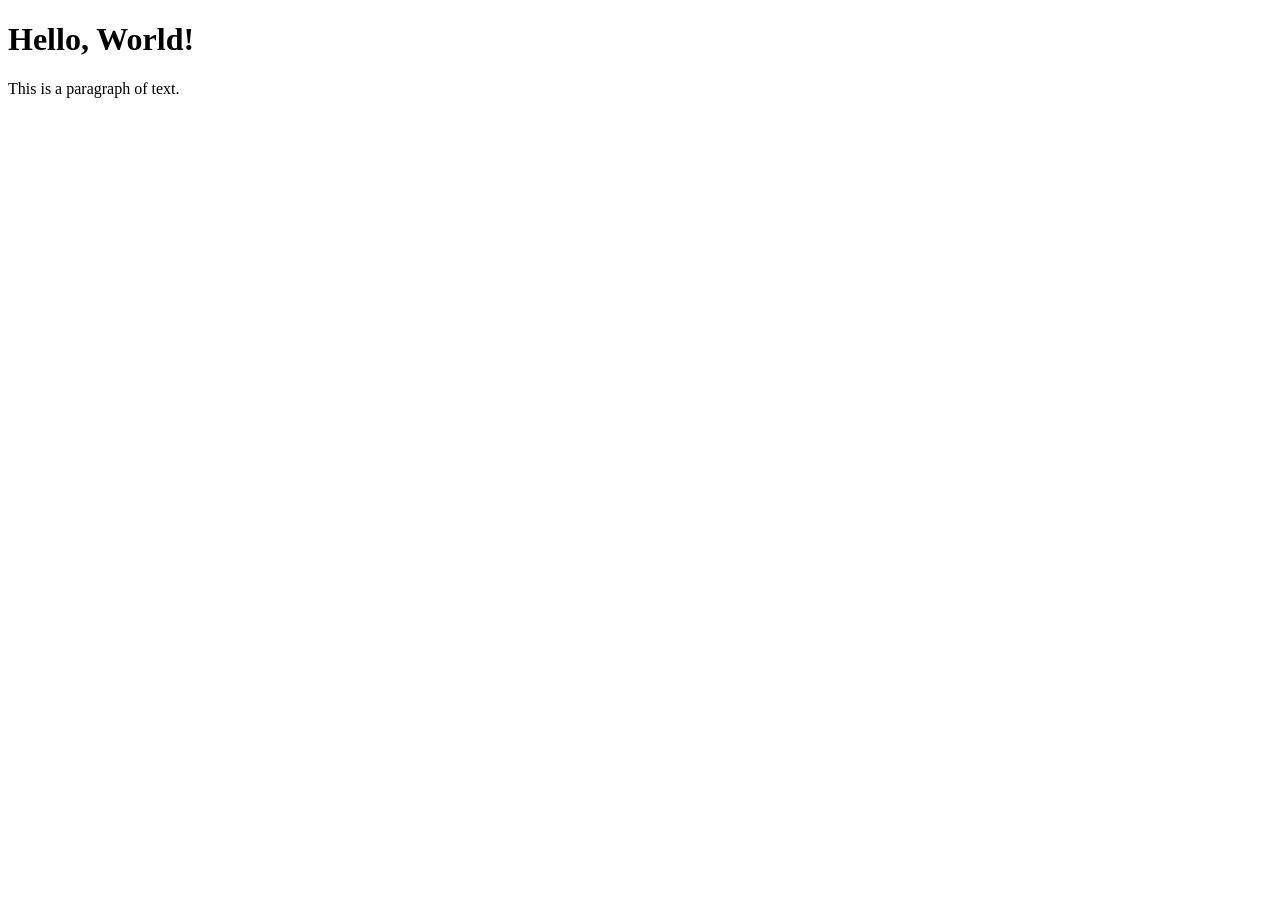
==== InternetAppProgramming/helloworld.html @ 60004637 "Added a new folder InternetAppProgramming" ====
<!DOCTYPE html>
<html lang="en">
<head>
    <meta charset="UTF-8">
    <meta name="viewport" content="width=device-width, initial-scale=1.0">
    <title>My First Web Page</title>
</head>
<body>
    <h1>Hello, World!</h1>
    <p>This is a paragraph of text.</p>
</body>
</html>
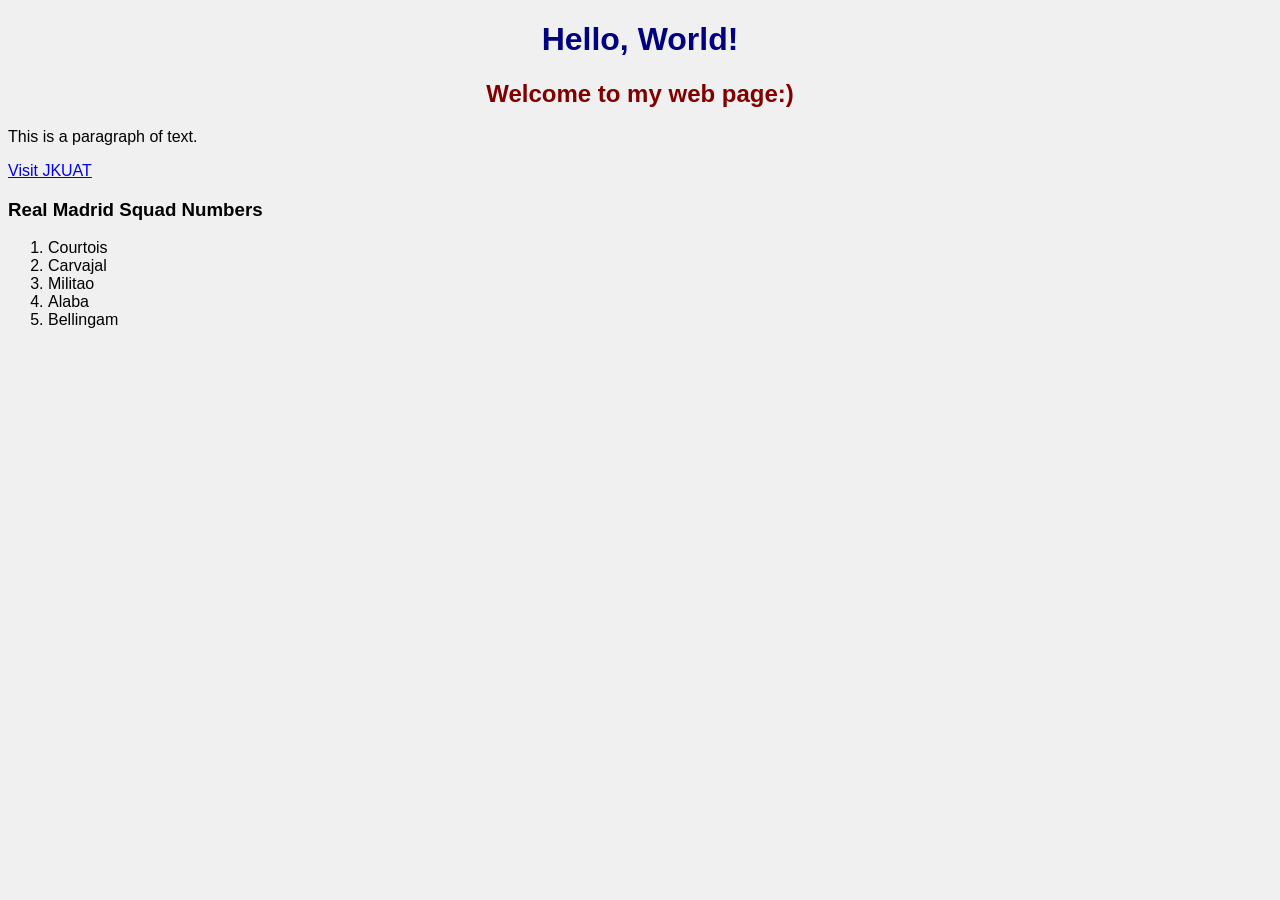
==== commit 983c5a55: "Added some more elements" ====
--- a/InternetAppProgramming/helloworld.html
+++ b/InternetAppProgramming/helloworld.html
@@ -5,8 +5,42 @@
     <meta name="viewport" content="width=device-width, initial-scale=1.0">
     <title>My First Web Page</title>
 </head>
+<style>
+    body{
+        background-color: #f0f0f0;
+        font-family: Arial, Helvetica, sans-serif;
+    }
+    h1{
+        color: navy;
+        text-align: center;
+    }
+    h2{
+        color: maroon;
+        text-align: center;
+    }
+</style>
 <body>
+    <!-- Headings -->
     <h1>Hello, World!</h1>
+    <h2>Welcome to my web page:)</h2>
+
+    <!-- Paragraph -->
     <p>This is a paragraph of text.</p>
+
+    <!-- Hyperlink -->
+     <a href="https://www.jkuat.ac.ke" target="_blank">Visit JKUAT</a>
+
+    <!-- Lists -->
+     <!-- Ordered -->
+      <h3>Real Madrid Squad Numbers</h3>
+      <ol>
+        <li>Courtois</li>
+        <li>Carvajal</li>
+        <li>Militao</li>
+        <li>Alaba</li>
+        <li>Bellingam</li>
+      </ol>
+
+
 </body>
 </html>
